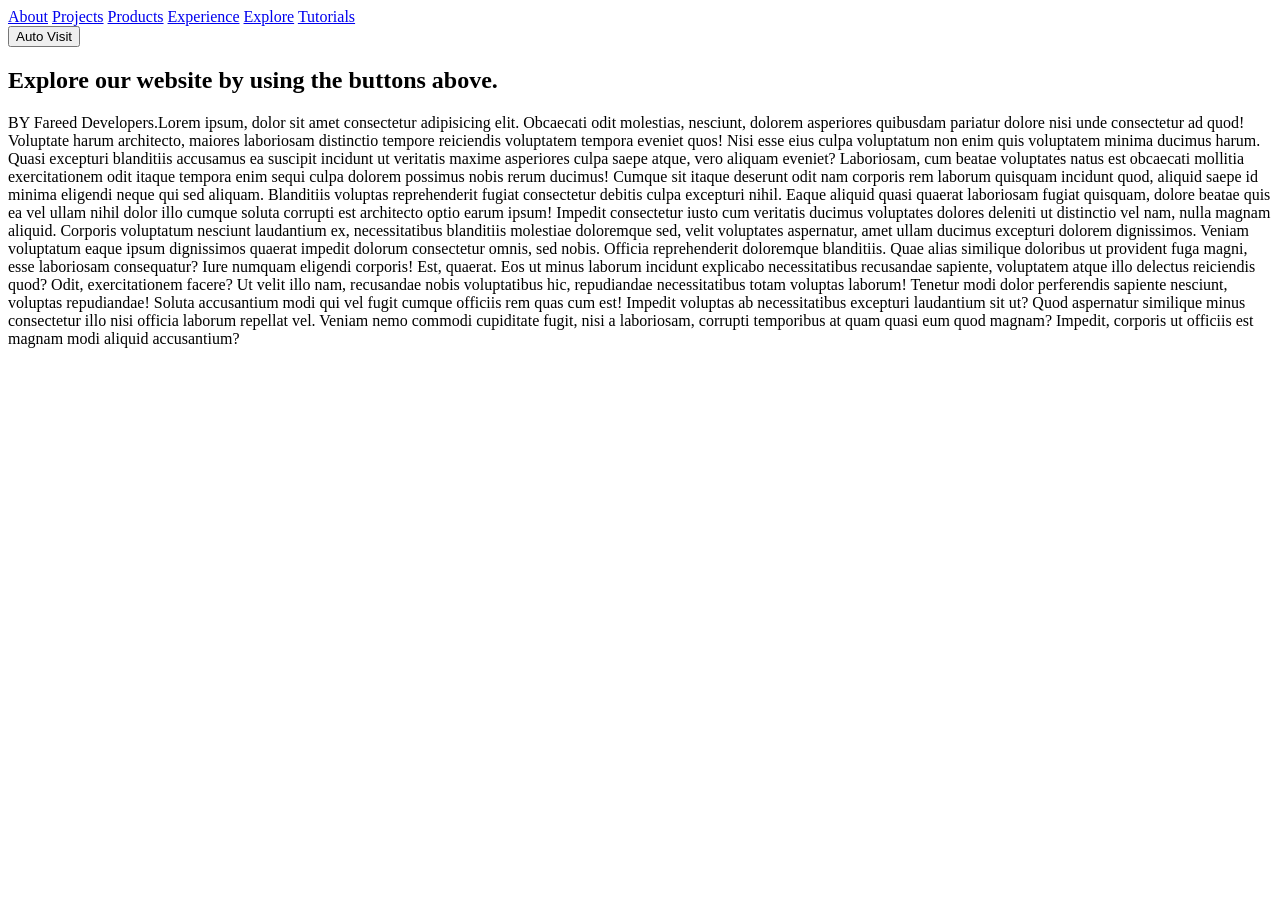
==== a_website.html @ 0581b57a "Main index file is a_website.html" ====
<!DOCTYPE html>
<html lang="en">
  <head>
    <link type="text/css" rel="stylesheet" href="style.css" />
    <link
      rel="shortcut icon"
      href="fareed developers by photoshop yellow(edited).jpg"
      type="image/x-icon"
    />
    <title>Fareed Developers Ofiicial</title>
  </head>
  <body>
    <nav>
      <a href="/about_a.html"></a>
      <a href="/about_a.html">About</a>
      <a href="/projects_a.html">Projects</a>
      <a href="/our_products_a.html">Products</a>
      <a href="/experience_a.html">Experience</a>
      <a href="/explore_a.html">Explore</a>
      <a href="/tutorial_a.html">Tutorials</a>
    </nav>
      
    <script src="a_website.js"></script>
    <div><button id="auto" onclick="auto_visit()">Auto Visit</button></a></div>
    <main>
      <section>
        <div>
          <h2>Explore our website by using the buttons above.</h2>
        </div>
        <div>
          <p class="dummytext">
            BY Fareed Developers.Lorem ipsum, dolor sit amet consectetur
            adipisicing elit. Obcaecati odit molestias, nesciunt, dolorem
            asperiores quibusdam pariatur dolore nisi unde consectetur ad quod!
            Voluptate harum architecto, maiores laboriosam distinctio tempore
            reiciendis voluptatem tempora eveniet quos! Nisi esse eius culpa
            voluptatum non enim quis voluptatem minima ducimus harum. Quasi
            excepturi blanditiis accusamus ea suscipit incidunt ut veritatis
            maxime asperiores culpa saepe atque, vero aliquam eveniet?
            Laboriosam, cum beatae voluptates natus est obcaecati mollitia
            exercitationem odit itaque tempora enim sequi culpa dolorem possimus
            nobis rerum ducimus! Cumque sit itaque deserunt odit nam corporis
            rem laborum quisquam incidunt quod, aliquid saepe id minima eligendi
            neque qui sed aliquam. Blanditiis voluptas reprehenderit fugiat
            consectetur debitis culpa excepturi nihil. Eaque aliquid quasi
            quaerat laboriosam fugiat quisquam, dolore beatae quis ea vel ullam
            nihil dolor illo cumque soluta corrupti est architecto optio earum
            ipsum! Impedit consectetur iusto cum veritatis ducimus voluptates
            dolores deleniti ut distinctio vel nam, nulla magnam aliquid.
            Corporis voluptatum nesciunt laudantium ex, necessitatibus
            blanditiis molestiae doloremque sed, velit voluptates aspernatur,
            amet ullam ducimus excepturi dolorem dignissimos. Veniam voluptatum
            eaque ipsum dignissimos quaerat impedit dolorum consectetur omnis,
            sed nobis. Officia reprehenderit doloremque blanditiis. Quae alias
            similique doloribus ut provident fuga magni, esse laboriosam
            consequatur? Iure numquam eligendi corporis! Est, quaerat. Eos ut
            minus laborum incidunt explicabo necessitatibus recusandae sapiente,
            voluptatem atque illo delectus reiciendis quod? Odit, exercitationem
            facere? Ut velit illo nam, recusandae nobis voluptatibus hic,
            repudiandae necessitatibus totam voluptas laborum! Tenetur modi
            dolor perferendis sapiente nesciunt, voluptas repudiandae! Soluta
            accusantium modi qui vel fugit cumque officiis rem quas cum est!
            Impedit voluptas ab necessitatibus excepturi laudantium sit ut? Quod
            aspernatur similique minus consectetur illo nisi officia laborum
            repellat vel. Veniam nemo commodi cupiditate fugit, nisi a
            laboriosam, corrupti temporibus at quam quasi eum quod magnam?
            Impedit, corporis ut officiis est magnam modi aliquid accusantium?
          </p>
        </div>
      </section>
    </main>
    <footer>
      <div class="foot"></div>
    </footer>
  </body>
</html>
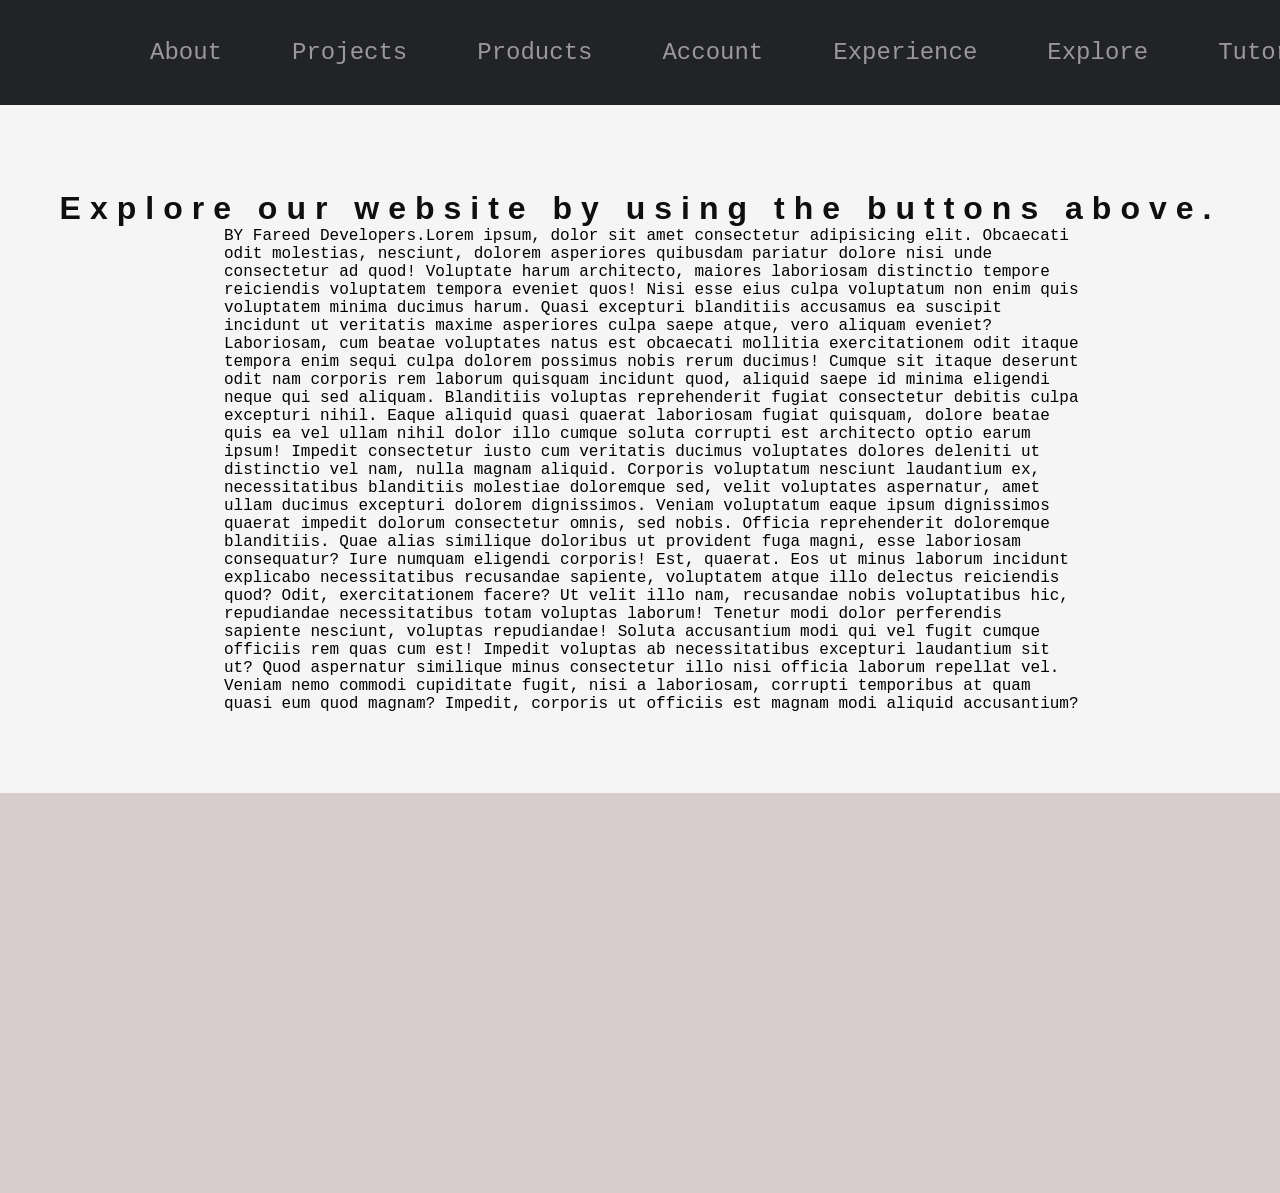
==== commit e9759ede: "main index file is a_website.html" ====
--- a/a_website.html
+++ b/a_website.html
@@ -15,6 +15,7 @@
       <a href="/about_a.html">About</a>
       <a href="/projects_a.html">Projects</a>
       <a href="/our_products_a.html">Products</a>
+      <a href="/account_a.html.html">Account</a>
       <a href="/experience_a.html">Experience</a>
       <a href="/explore_a.html">Explore</a>
       <a href="/tutorial_a.html">Tutorials</a>
@@ -73,4 +74,4 @@
       <div class="foot"></div>
     </footer>
   </body>
-</html>+</html>
--- a/style.css
+++ b/style.css
@@ -0,0 +1,137 @@
+@import url();
+*
+{
+  margin: 0;
+  padding: 0;
+  box-sizing: border-box;
+  font-family:'Courier New', Courier, monospace;
+
+}
+body{
+
+  justify-content: center;
+  align-items: center;
+  min-height: 100vh;
+  background: whitesmoke;
+
+}
+nav {
+  display: flex;
+  gap: 30px;
+  background: #222327;
+  padding: 15px 60px ;
+  position: fixed;
+  top: 0;
+  width: 100%;
+}
+nav a
+{
+  position: relative;
+  color: #999;
+  text-decoration: none;
+  font-size: 1.5em;
+  z-index: 2;
+  height: 75px;
+  display: flex;
+  justify-content: center;
+  align-items: center;
+  padding: 0 20px;
+  transition: 0.5s;
+
+}
+#indicator{
+  position: absolute;
+  /* right: 0; */
+  height: 75px;
+  width: 150px;
+  background: gold;
+  z-index: 1;
+  transition: 0.5s;
+  display: none;
+}
+#indicator::before
+{
+  content: '';
+  position: absolute;
+  left: -30px;
+  width: 50px;
+  height: 15px;
+  background: gold;
+  border-radius: 15px;
+  box-shadow: 15px 30px gold,
+  5px 60px gold,
+  -15px 15px #222327,
+  -10px 45px #222327;
+  transition: 0.5s;
+}
+#indicator::after
+{
+  content: '';
+  position: absolute;
+  right: -30px;
+  width: 50px;
+  height: 15px;
+  background: gold;
+  border-radius: 15px;
+  box-shadow: 5px 30px gold,
+   -15px 60px gold,
+   15px 15px #222327,
+   10px 45px #222327;
+  transition: 0.5s;
+}
+#indicator.change::before{
+  left: -10px;
+  box-shadow: -15px 30px gold,
+  -5px 60px gold
+  -10px -15px #222327,
+  -20px 45px #222327;
+
+}
+#indicator.change::after{
+  right: -20px;
+  box-shadow: 10px 30px gold,
+   20px 60px gold
+   15px 15px #222327,
+   25px 45px #222327;
+
+}
+
+
+h2{
+  color: rgb(15, 15, 15);
+  font-family:'Gill Sans', 'Gill Sans MT', Calibri, 'Trebuchet MS', sans-serif;
+  text-align:center;
+  letter-spacing: 1vmin;
+  font-size: 2rem;
+  margin-top: 6rem;
+}
+
+
+button{
+  font-size: 1rem;
+  font-weight: 200;
+  font-style: oblique;
+  color: yellow;
+  background-color: rgb(36, 31, 31);
+  width: 150px;
+  height: 60px;
+  border: none;
+}
+.dummytext{
+  margin-left: 14rem;
+  width: 9in;
+  display: block;
+}
+.foot{
+  margin-top: 5rem;
+  background-color: rgb(216, 205, 205);
+  width: 100%;
+  height: 25rem;
+}
+#auto{
+  margin-left: 33cm;
+  margin-top: 0.5cm;
+  width: 2cm;
+  height: 2cm;
+  border-radius: 50%;
+}
